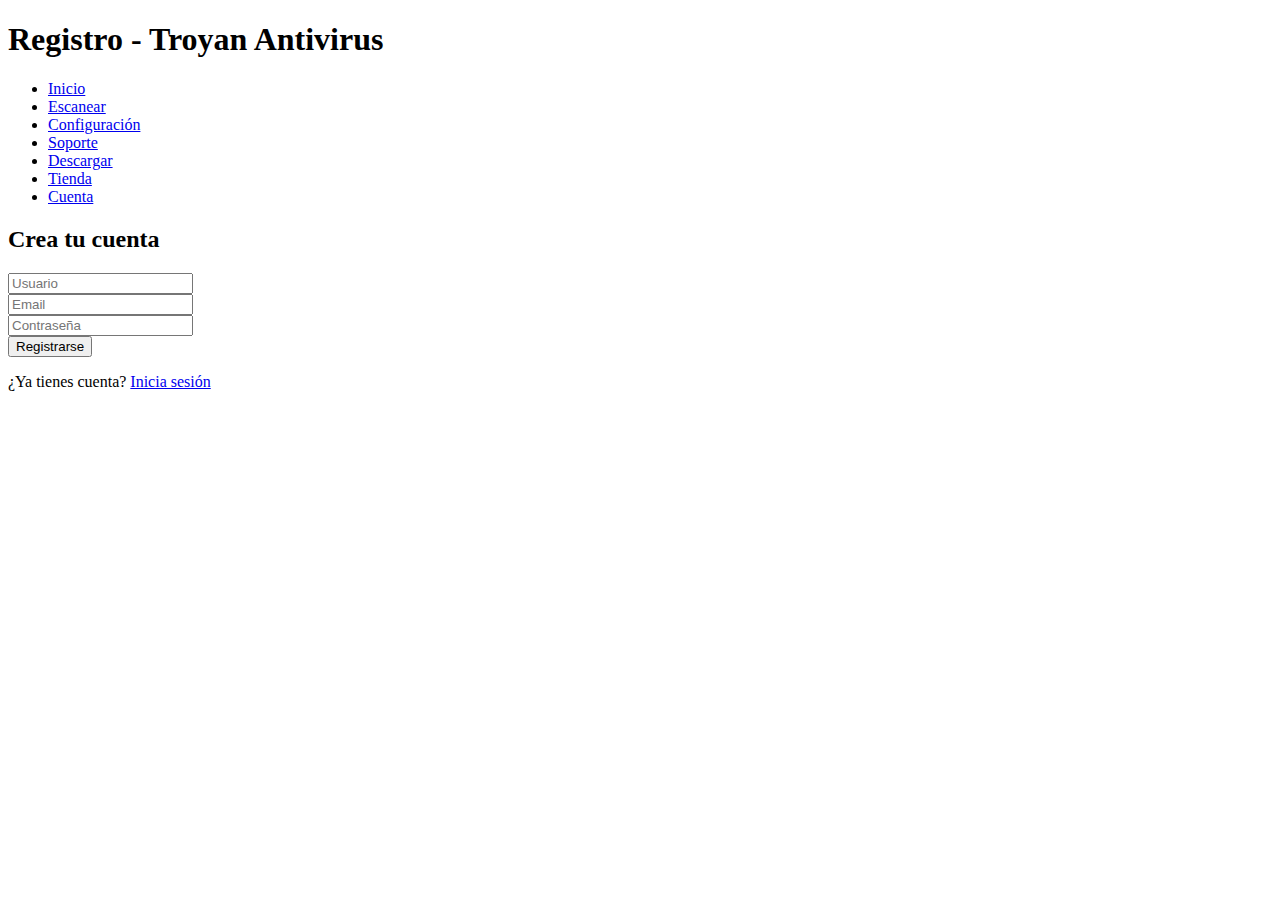
==== register.html @ 4162703a "Add files via upload" ====
<!DOCTYPE html>
<html lang="es">
<head>
    <meta charset="UTF-8">
    <meta name="viewport" content="width=device-width, initial-scale=1.0">
    <title>Registrarse</title>
    <link rel="stylesheet" href="CSS/style.css">
</head>
<body>

    <header>
        <h1>Registro - Troyan Antivirus</h1>
        <!-- Menú de navegación -->
        <nav>
            <ul>
                <li><a href="index.html">Inicio</a></li>
                <li><a href="scanning.html">Escanear</a></li>
                <li><a href="#">Configuración</a></li>
                <li><a href="soporte.html">Soporte</a></li>
                <li><a href="#">Descargar</a></li>
                <li><a href="store.html">Tienda</a></li>
                <li><a href="login.html">Cuenta</a></li>
            </ul>
        </nav>
    </header>

    <main>
        <form action="#" method="POST">
            <h2>Crea tu cuenta</h2>
            <input type="text" name="usuario" placeholder="Usuario" required><br>
            <input type="email" name="email" placeholder="Email" required><br>
            <input type="password" name="password" placeholder="Contraseña" required><br>
            <button type="submit">Registrarse</button>
        </form>
        <p>¿Ya tienes cuenta? <a href="login.html">Inicia sesión</a></p>
    </main>

</body>
</html>
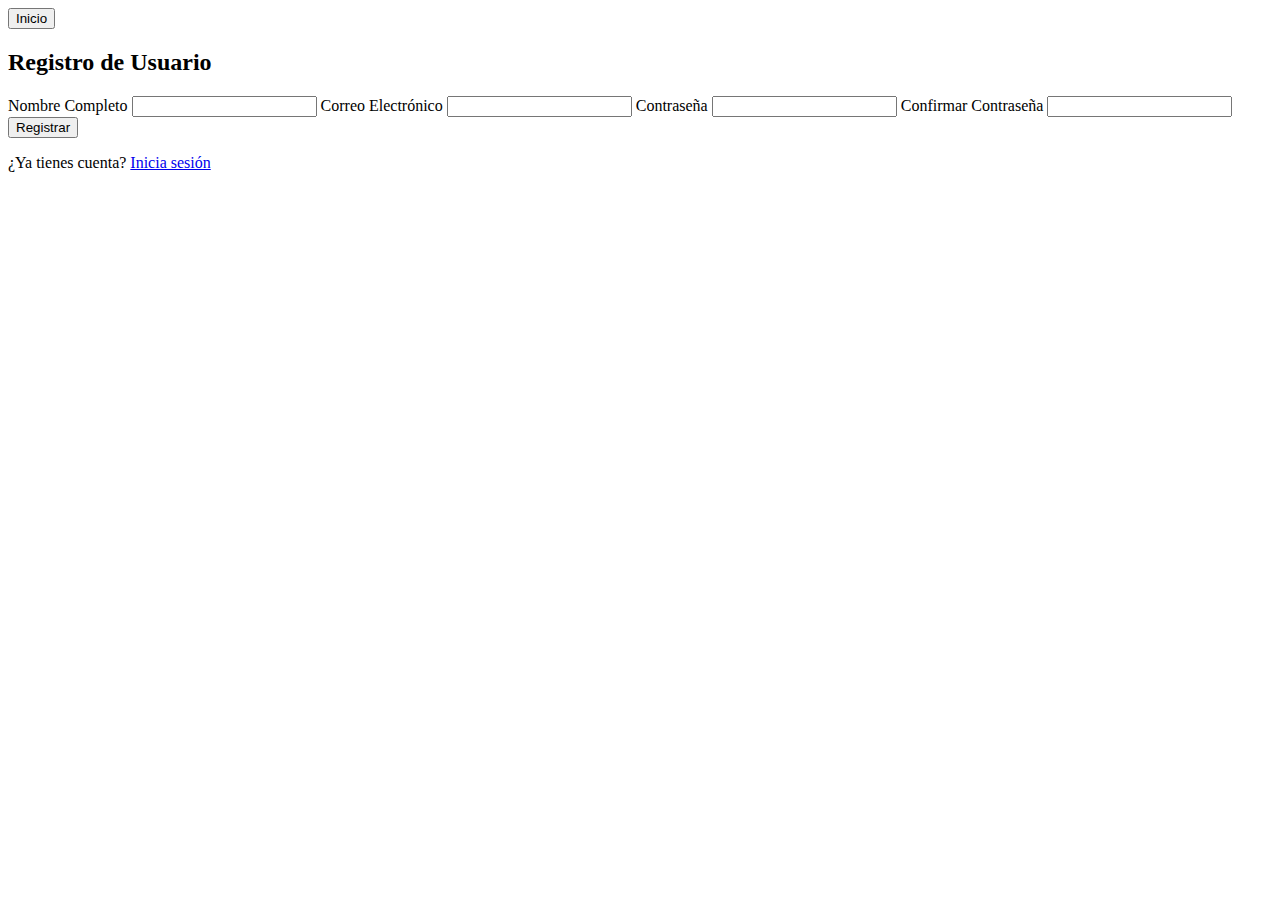
==== commit c97197f3: "Update register.html" ====
--- a/register.html
+++ b/register.html
@@ -3,37 +3,46 @@
 <head>
     <meta charset="UTF-8">
     <meta name="viewport" content="width=device-width, initial-scale=1.0">
-    <title>Registrarse</title>
-    <link rel="stylesheet" href="CSS/style.css">
+    <title>Registro - Looney Troyans</title>
+    <link rel="stylesheet" href="css/style.css">
+    <script>
+        // Validar contraseñas
+        function validarContraseñas() {
+            var pass1 = document.getElementById("contraseña").value;
+            var pass2 = document.getElementById("confirmar").value;
+
+            if (pass1 !== pass2) {
+                alert("Las contraseñas no coinciden. Por favor, revisa.");
+                return false;
+            }
+            return true;
+        }
+    </script>
 </head>
 <body>
+    <!-- Botón de inicio que redirige a la página principal, alineado a la izquierda -->
+    <a href="index.html">
+        <button class="btn-inicio">Inicio</button>
+    </a>
 
-    <header>
-        <h1>Registro - Troyan Antivirus</h1>
-        <!-- Menú de navegación -->
-        <nav>
-            <ul>
-                <li><a href="index.html">Inicio</a></li>
-                <li><a href="scanning.html">Escanear</a></li>
-                <li><a href="#">Configuración</a></li>
-                <li><a href="soporte.html">Soporte</a></li>
-                <li><a href="#">Descargar</a></li>
-                <li><a href="store.html">Tienda</a></li>
-                <li><a href="login.html">Cuenta</a></li>
-            </ul>
-        </nav>
-    </header>
+    <div class="form-container">
+        <h2>Registro de Usuario</h2>
+        <form action="registro_usuario.jsp" method="POST" onsubmit="return validarContraseñas()">
+            <label for="nombre">Nombre Completo</label>
+            <input type="text" id="nombre" name="nombre" required>
 
-    <main>
-        <form action="#" method="POST">
-            <h2>Crea tu cuenta</h2>
-            <input type="text" name="usuario" placeholder="Usuario" required><br>
-            <input type="email" name="email" placeholder="Email" required><br>
-            <input type="password" name="password" placeholder="Contraseña" required><br>
-            <button type="submit">Registrarse</button>
+            <label for="email">Correo Electrónico</label>
+            <input type="email" id="email" name="email" required>
+
+            <label for="contraseña">Contraseña</label>
+            <input type="password" id="contraseña" name="contraseña" required>
+
+            <label for="confirmar">Confirmar Contraseña</label>
+            <input type="password" id="confirmar" name="confirmar" required>
+
+            <button type="submit" class="btn">Registrar</button>
         </form>
         <p>¿Ya tienes cuenta? <a href="login.html">Inicia sesión</a></p>
-    </main>
-
+    </div>
 </body>
-</html>+</html>
